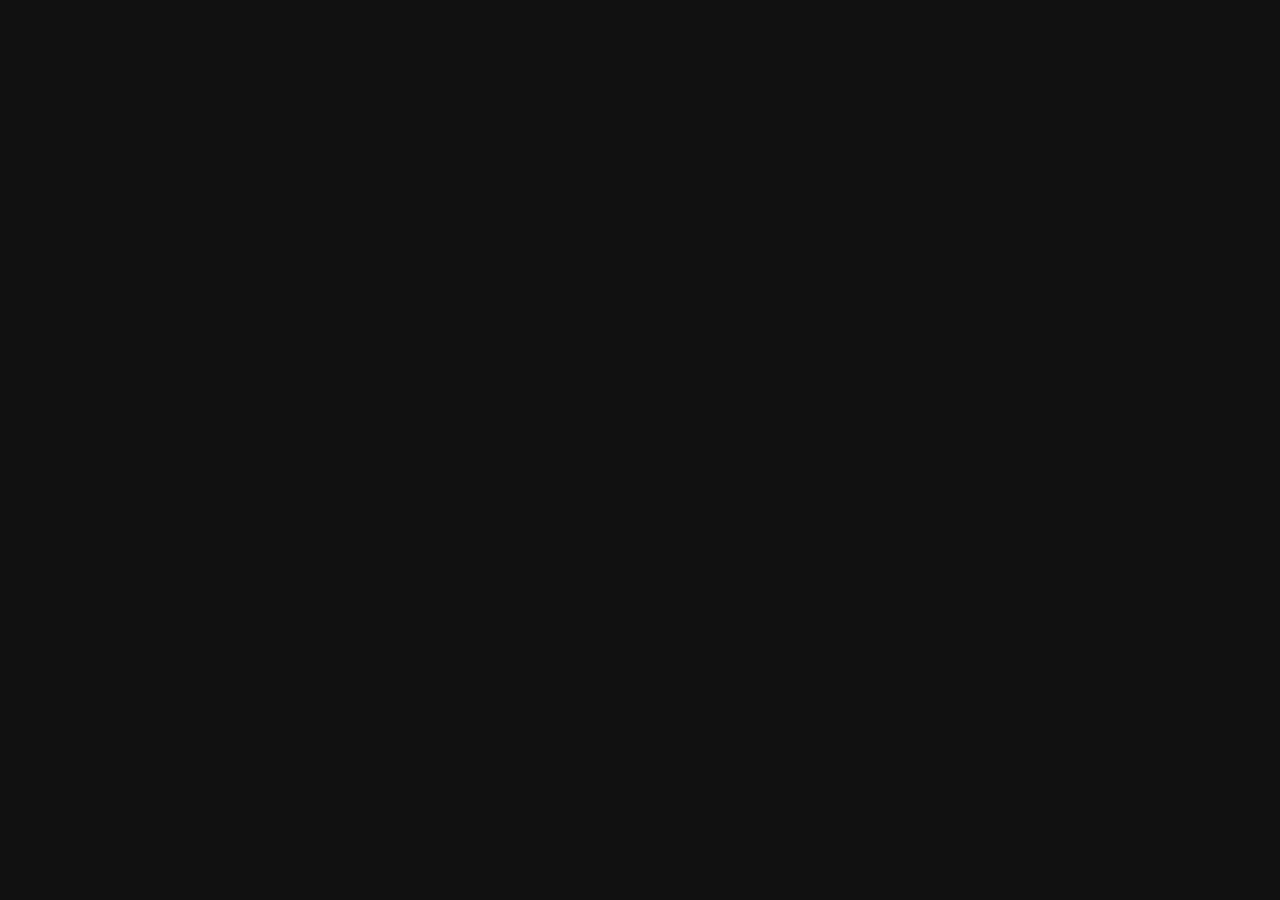
==== comfy-manga/chat/static/demo.html @ f9b3c078 "comfy-manga: character studio, klein 9B variation sets, frames and demo view Studio at /studio: grid" ====
<!doctype html>
<html lang="en">
<head>
<meta charset="utf-8">
<meta name="viewport" content="width=device-width, initial-scale=1, viewport-fit=cover">
<title>Manga Demo</title>
<style>
  html, body { margin: 0; background: #111; color: #eee; }
  body { font: 17px/1.45 system-ui, -apple-system, "Segoe UI", Roboto, sans-serif; }
  main { max-width: 900px; margin: 0 auto; padding: 16px 16px 40px; }
  figure { margin: 0 0 34px; }
  img { display: block; width: 100%; height: auto; border-radius: 6px; background: #fff; }
  figcaption { margin-top: 10px; text-align: center; font-size: 18px; }
  figcaption b { font-weight: 600; }
  .empty { color: #888; text-align: center; margin-top: 30vh; }
</style>
</head>
<body>
<main id="m"></main>
<script>
const project = new URLSearchParams(location.search).get("p") || "deadlock-demo";
fetch(`/api/frames/${encodeURIComponent(project)}`).then((r) => r.json()).then((d) => {
  const m = document.getElementById("m");
  const lines = (d.lines || []).filter((l) => l.chosen);
  if (!lines.length) { m.innerHTML = '<p class="empty">No frames picked yet.</p>'; return; }
  for (const l of lines) {
    const f = document.createElement("figure");
    const img = document.createElement("img");
    img.src = "/api/studio/file/" + l.chosen.split("/").map(encodeURIComponent).join("/");
    img.alt = l.text || "";
    const c = document.createElement("figcaption");
    const i = (l.text || "").indexOf(":");
    if (i > 0) {
      const b = document.createElement("b"); b.textContent = l.text.slice(0, i + 1);
      c.appendChild(b); c.appendChild(document.createTextNode(" " + l.text.slice(i + 1).trim()));
    } else c.textContent = l.text || "";
    f.appendChild(img); f.appendChild(c); m.appendChild(f);
  }
});
</script>
</body>
</html>
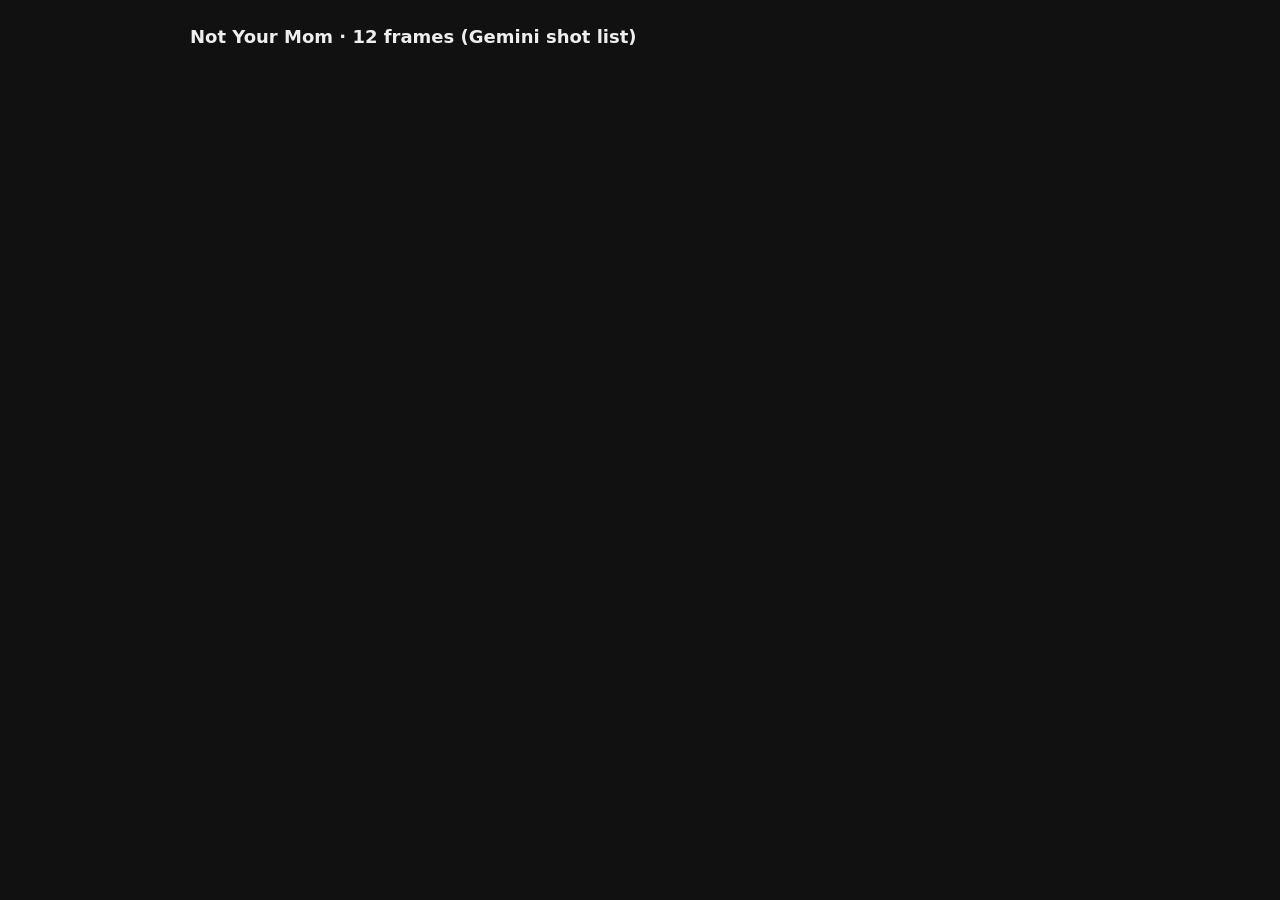
==== commit 03000754: "comfy-manga: 12-frame test, ink references, LoRA support; parked with full state" ====
--- a/comfy-manga/chat/static/demo.html
+++ b/comfy-manga/chat/static/demo.html
@@ -8,35 +8,91 @@
   html, body { margin: 0; background: #111; color: #eee; }
   body { font: 17px/1.45 system-ui, -apple-system, "Segoe UI", Roboto, sans-serif; }
   main { max-width: 900px; margin: 0 auto; padding: 16px 16px 40px; }
+  video { display: block; width: 100%; max-width: 420px; margin: 0 auto 34px; border-radius: 8px; background: #000; }
   figure { margin: 0 0 34px; }
   img { display: block; width: 100%; height: auto; border-radius: 6px; background: #fff; }
   figcaption { margin-top: 10px; text-align: center; font-size: 18px; }
   figcaption b { font-weight: 600; }
+  figcaption.silent { color: #888; font-size: 14px; font-style: italic; }
+  h1 { font-size: 18px; font-weight: 600; margin: 8px 0 18px; }
+  h2 { font-size: 16px; font-weight: 600; margin: 48px 0 6px; color: #bbb; border-top: 1px solid #333; padding-top: 22px; }
+  .note { color: #999; font-size: 14px; margin: 0 0 18px; }
+  .cmp { margin: 0 0 28px; }
+  .cmp .t { font-size: 15px; margin-bottom: 8px; }
+  .row { display: grid; grid-template-columns: repeat(var(--n, 7), minmax(0, 1fr)); gap: 8px; align-items: start; }
+  .row div { font-size: 12px; color: #aaa; text-align: center; }
+  .row div img { margin-bottom: 4px; }
+  .row .win { color: #8fd18f; }
+  .pair { display: grid; grid-template-columns: 1fr 1fr; gap: 10px; margin-bottom: 22px; }
+  .pair div { font-size: 13px; color: #aaa; text-align: center; }
+  .pair img { margin-bottom: 6px; }
+  @media (max-width: 600px) { .row { grid-template-columns: repeat(2, minmax(0, 1fr)); } }
   .empty { color: #888; text-align: center; margin-top: 30vh; }
 </style>
 </head>
 <body>
 <main id="m"></main>
 <script>
-const project = new URLSearchParams(location.search).get("p") || "deadlock-demo";
-fetch(`/api/frames/${encodeURIComponent(project)}`).then((r) => r.json()).then((d) => {
-  const m = document.getElementById("m");
-  const lines = (d.lines || []).filter((l) => l.chosen);
-  if (!lines.length) { m.innerHTML = '<p class="empty">No frames picked yet.</p>'; return; }
-  for (const l of lines) {
-    const f = document.createElement("figure");
-    const img = document.createElement("img");
-    img.src = "/api/studio/file/" + l.chosen.split("/").map(encodeURIComponent).join("/");
-    img.alt = l.text || "";
-    const c = document.createElement("figcaption");
-    const i = (l.text || "").indexOf(":");
-    if (i > 0) {
-      const b = document.createElement("b"); b.textContent = l.text.slice(0, i + 1);
-      c.appendChild(b); c.appendChild(document.createTextNode(" " + l.text.slice(i + 1).trim()));
-    } else c.textContent = l.text || "";
-    f.appendChild(img); f.appendChild(c); m.appendChild(f);
+const m = document.getElementById("m");
+const url = (ref) => "/api/studio/file/" + ref.split("/").map(encodeURIComponent).join("/");
+const el = (t, c, txt) => { const e = document.createElement(t); if (c) e.className = c; if (txt != null) e.textContent = txt; return e; };
+const get = (p) => fetch(`/api/frames/${encodeURIComponent(p)}`).then((r) => r.json());
+function caption(text) {
+  if (/^\d+ ·/.test(text || "")) return el("figcaption", "silent", text.replace(/^\d+ · /, ""));
+  const i = (text || "").indexOf(":");
+  const c = el("figcaption");
+  if (i > 0) { c.appendChild(el("b", null, text.slice(0, i + 1))); c.appendChild(document.createTextNode(" " + text.slice(i + 1).trim())); }
+  else c.textContent = text || "";
+  return c;
+}
+function frames(d) {
+  if (d.video) {
+    const v = el("video"); v.src = url(d.video); v.controls = true; v.playsInline = true; v.preload = "metadata"; m.appendChild(v);
   }
-});
+  for (const l of (d.lines || []).filter((l) => l.final || l.chosen)) {
+    const f = el("figure"); const img = el("img"); img.src = url(l.final || l.chosen); img.alt = l.text || ""; img.loading = "lazy";
+    f.appendChild(img); f.appendChild(caption(l.text)); m.appendChild(f);
+  }
+}
+function compareRows(d) {
+  for (const l of (d.lines || []).filter((l) => l.variants)) {
+    const box = el("div", "cmp"); box.appendChild(el("div", "t", l.text || ""));
+    const row = el("div", "row");
+    const cells = [["klein", l.chosen], ...Object.entries(l.variants).map(([k, v]) => [k.toUpperCase(), v.ref])].filter((c) => c[1]);
+    row.style.setProperty("--n", cells.length);
+    for (const [k, ref] of cells) {
+      const c = el("div", ref === l.final ? "win" : ""); const img = el("img"); img.src = url(ref); img.loading = "lazy";
+      c.appendChild(img); c.appendChild(document.createTextNode(k + (ref === l.final ? " ✓" : ""))); row.appendChild(c);
+    }
+    box.appendChild(row); m.appendChild(box);
+  }
+}
+const single = new URLSearchParams(location.search).get("p");
+(async () => {
+  if (single) { const d = await get(single); frames(d); compareRows(d); return; }
+  m.appendChild(el("h1", null, "Not Your Mom · 12 frames (Gemini shot list)"));
+  frames(await get("deadlock-12"));
+  const refs = await get("refs");
+  if ((refs.lines || []).some((l) => l.variants)) {
+    m.appendChild(el("h2", null, "Character references: old vs new"));
+    m.appendChild(el("p", "note", "Left: old smooth references. Right: new pen-and-ink references (used for the 12 frames)."));
+    for (const l of refs.lines) {
+      if (!l.variants) continue;
+      const p = el("div", "pair");
+      for (const k of ["old", "new"]) {
+        const c = el("div"); const img = el("img"); img.src = url(l.variants[k].ref); img.loading = "lazy";
+        c.appendChild(img); c.appendChild(document.createTextNode(l.variants[k].label)); p.appendChild(c);
+      }
+      m.appendChild(p);
+    }
+  }
+  m.appendChild(el("h2", null, "Earlier 4 frames"));
+  const old = await get("deadlock-demo");
+  frames(old);
+  m.appendChild(el("p", "note", "Style tests per line: klein = first pick · A = Anima redraw · B = A + MangaScreen · " +
+    "C = klein, strong ink prompt · D = klein + Manga-Lite · E = klein + MangaScreen finish · F = Anima draws with layout control (used above)."));
+  compareRows(old);
+})();
 </script>
 </body>
 </html>
